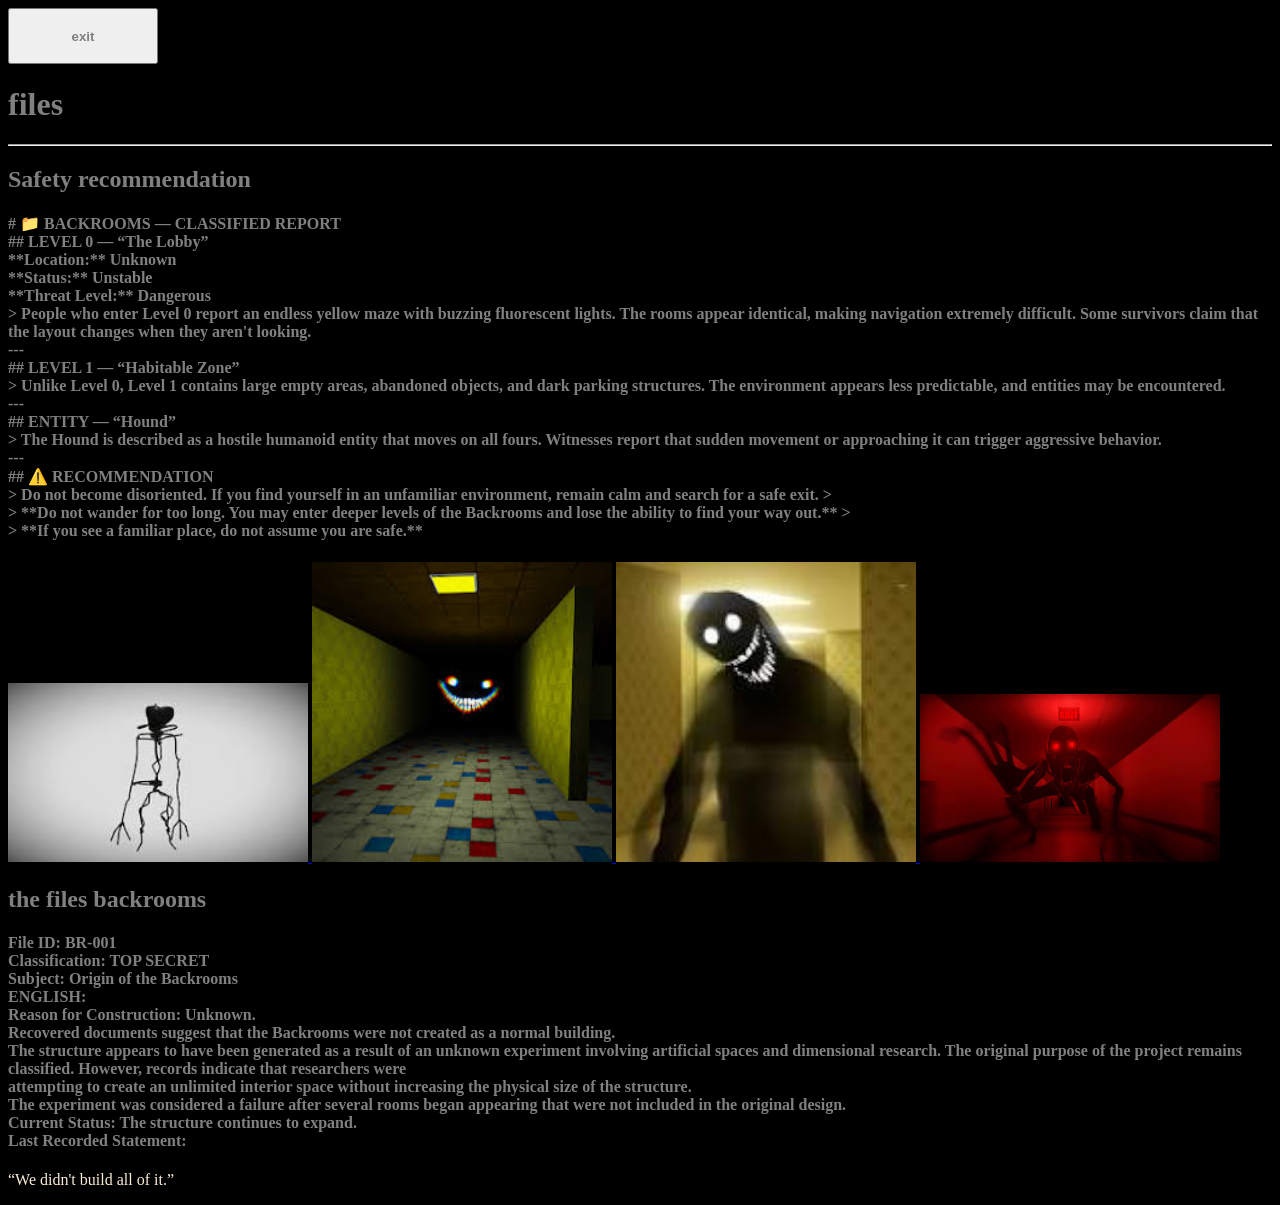
==== file.html @ 152f09a5 "Add files via upload" ====
<!DOCTYPE html>
<html lang="en">
<head>
    <meta charset="UTF-8">
    <meta name="viewport" content="width=device-width, initial-scale=1.0">
    <link rel="stylesheet" href="index.css">
    <title>files</title>
</head>
<body>

    <header>
        <nav><div>
            <a href="a href sing up.html">
                <button style="width: 150px;">
                    <h4>exit</h4>
                </button>
            </a>
        </div></nav>
        <h1>files</h1>
    </header>
    <hr>
    <h2>Safety recommendation</h2>
    <h4># 📁 BACKROOMS — CLASSIFIED REPORT
        <br>

## LEVEL 0 — “The Lobby”
<br>
**Location:** Unknown
<br>
**Status:** Unstable
<br>
**Threat Level:** Dangerous
<br>
> People who enter Level 0 report an endless yellow maze with buzzing fluorescent lights. The rooms appear identical, making navigation extremely difficult. Some survivors claim that the layout changes when they aren't looking.
<br>
---
<br>
## LEVEL 1 — “Habitable Zone”
<br>
> Unlike Level 0, Level 1 contains large empty areas, abandoned objects, and dark parking structures. The environment appears less predictable, and entities may be encountered.
<br>
---
<br>
## ENTITY — “Hound”
<br>
> The Hound is described as a hostile humanoid entity that moves on all fours. Witnesses report that sudden movement or approaching it can trigger aggressive behavior.
<br>
---
<br>
## ⚠️ RECOMMENDATION
<br>
> Do not become disoriented. If you find yourself in an unfamiliar environment, remain calm and search for a safe exit.
>
<br>
> **Do not wander for too long. You may enter deeper levels of the Backrooms and lose the ability to find your way out.**
>
<br>
> **If you see a familiar place, do not assume you are safe.**
</h4>
<nav>
    <div>
        <a href="download.jfif">
            <img src="download.jfif" alt="" style="width: 300px;">
        </a>

        <a href="download (2).jfif">
            <img src="download (2).jfif" alt="" style="width: 300px;">
        </a>

        <a href="download (1).jfif">
            <img src="download (1).jfif" alt="" style="width: 300px;">
        </a>

        <a href="images.jfif">
            <img src="images.jfif" alt="" style="width: 300px;">
        </a>
    </div>
</nav>
    <footer>
    <h2>the files backrooms</h2>
    <h4>
        File ID: BR-001
        <br>
Classification: TOP SECRET
<br>
Subject: Origin of the Backrooms
<br>

ENGLISH:
<br>
Reason for Construction: Unknown.
<br>

Recovered documents suggest that the Backrooms were not created as a normal building.<br> The structure appears to have been generated as a result of an unknown experiment involving artificial spaces and dimensional research.

The original purpose of the project remains classified. However, records indicate that researchers were<br> attempting to create an unlimited interior space without increasing the physical size of the structure.
<br>
The experiment was considered a failure after several rooms began appearing that were not included in the original design.
<br>
Current Status: The structure continues to expand.
<br>
Last Recorded Statement:
<br>
</h4>
<p style="color: antiquewhite;">
“We didn't build all of it.”
</p>
    </footer>
</body>
</html>
---- index.css ----
body{
    background-color: black;
}
h1,h2,h3,h4,h5,h6,b{
    color: gray;
}
button{
    color: rgb(153, 153, 153);
}
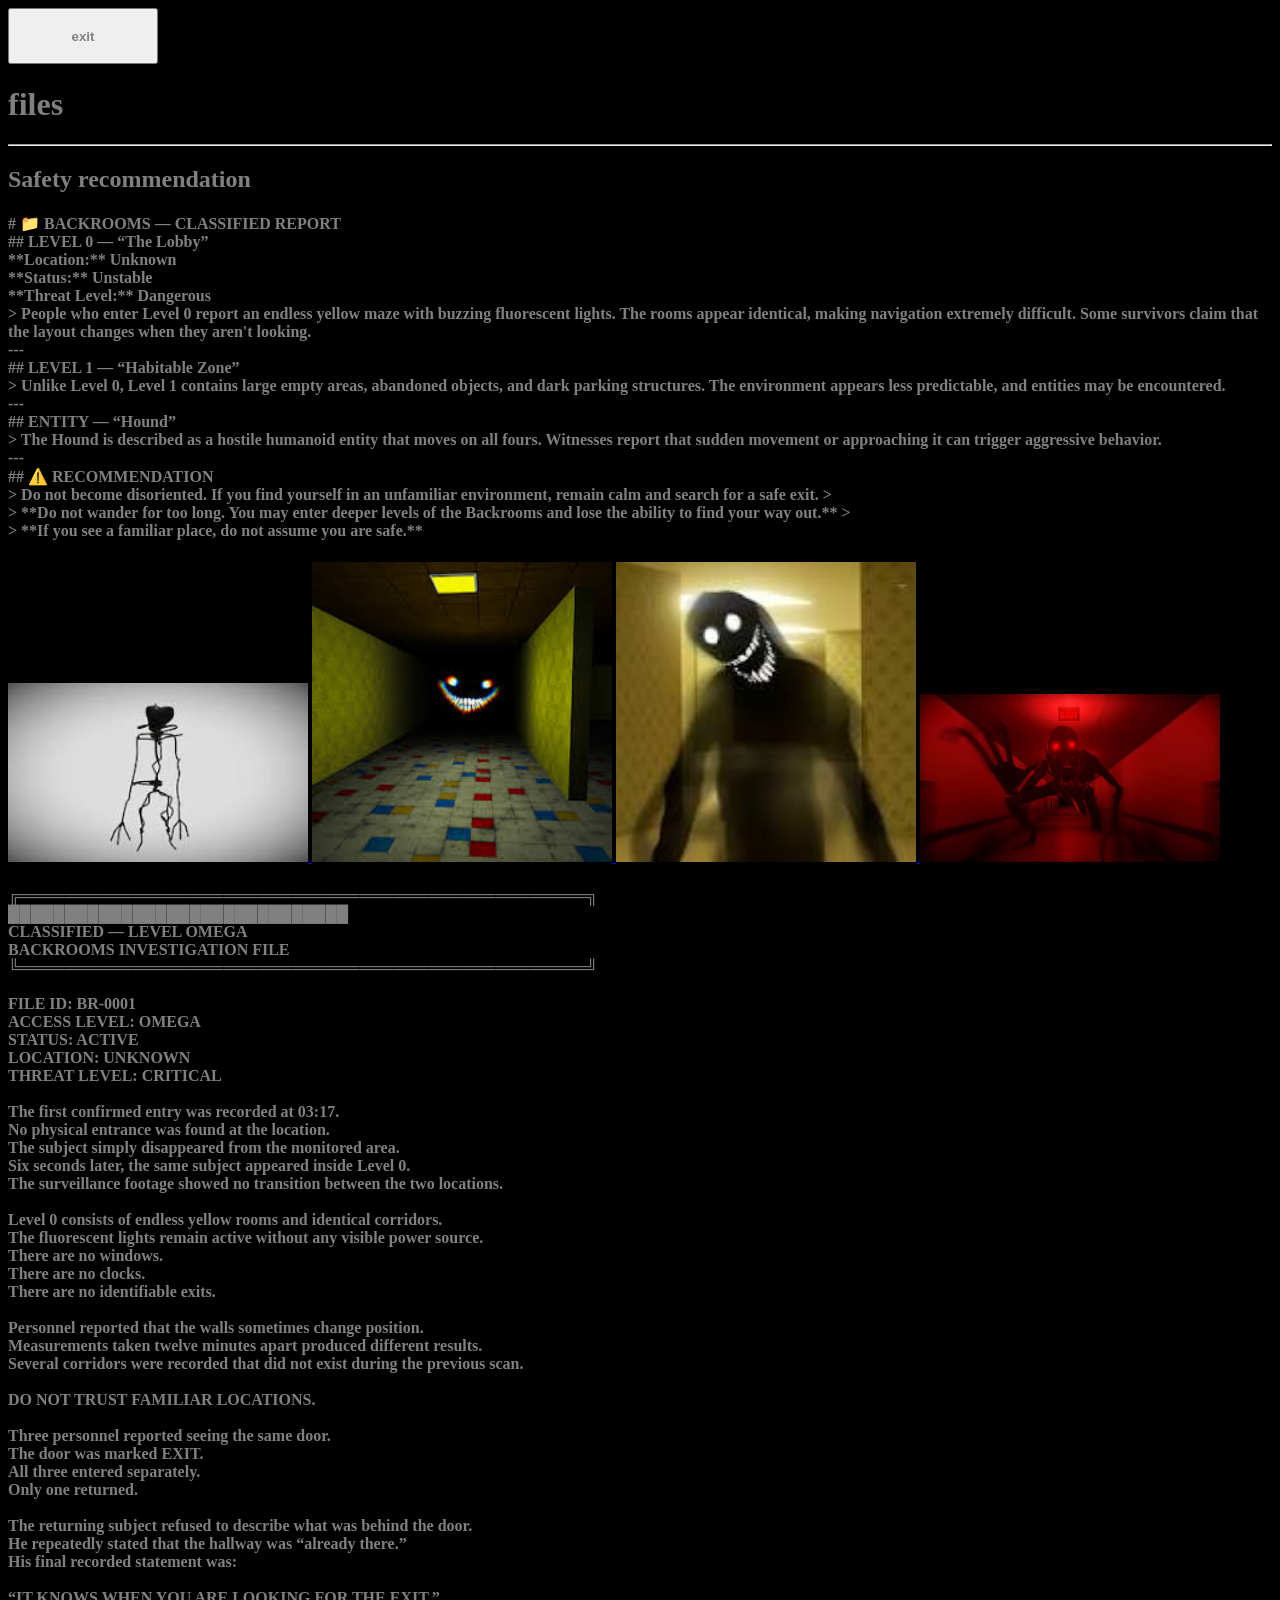
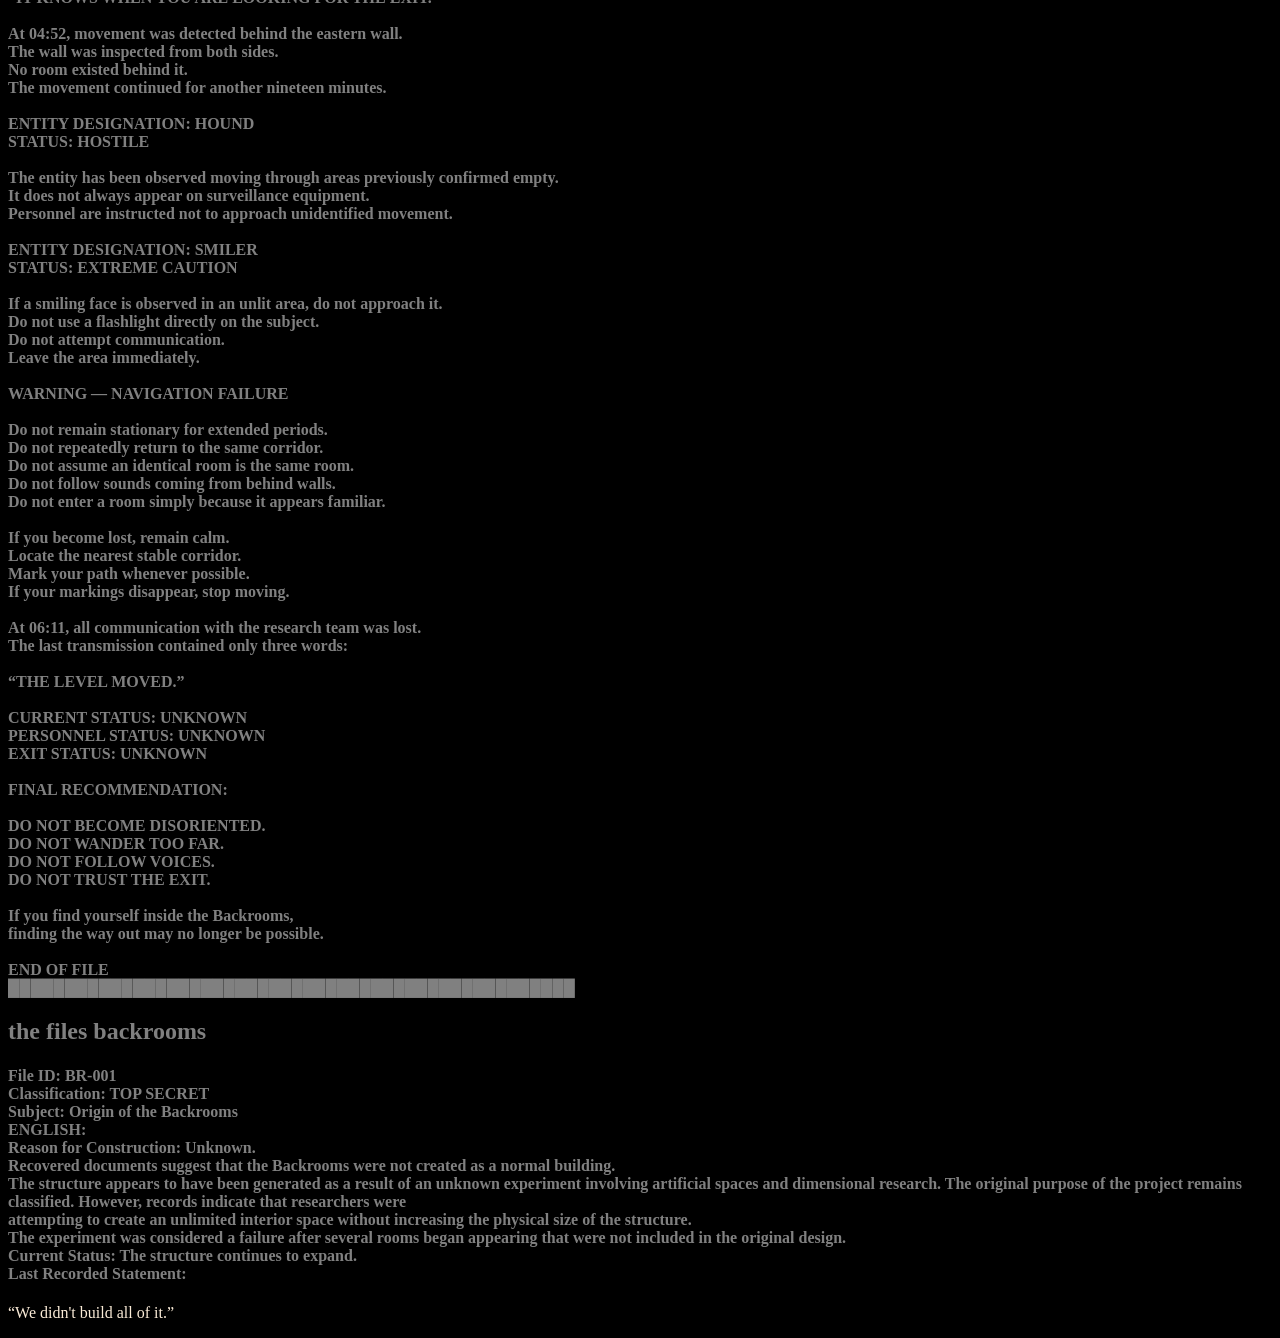
==== commit 963e58f0: "Add files via upload" ====
--- a/file.html
+++ b/file.html
@@ -76,6 +76,103 @@
         </a>
     </div>
 </nav>
+    <h4>
+        ╔══════════════════════════════════════════════════╗<br>
+        ██████████████████████████████<br>
+        CLASSIFIED — LEVEL OMEGA<br>
+        BACKROOMS INVESTIGATION FILE<br>
+╚══════════════════════════════════════════════════╝<br>
+<br>
+FILE ID: BR-0001<br>
+ACCESS LEVEL: OMEGA<br>
+STATUS: ACTIVE<br>
+LOCATION: UNKNOWN<br>
+THREAT LEVEL: CRITICAL<br>
+<br>
+The first confirmed entry was recorded at 03:17.<br>
+No physical entrance was found at the location.<br>
+The subject simply disappeared from the monitored area.<br>
+Six seconds later, the same subject appeared inside Level 0.<br>
+The surveillance footage showed no transition between the two locations.<br>
+<br>
+Level 0 consists of endless yellow rooms and identical corridors.<br>
+The fluorescent lights remain active without any visible power source.<br>
+There are no windows.<br>
+There are no clocks.<br>
+There are no identifiable exits.<br>
+<br>
+Personnel reported that the walls sometimes change position.<br>
+Measurements taken twelve minutes apart produced different results.<br>
+Several corridors were recorded that did not exist during the previous scan.<br>
+<br>
+DO NOT TRUST FAMILIAR LOCATIONS.<br>
+<br>
+Three personnel reported seeing the same door.<br>
+The door was marked EXIT.<br>
+All three entered separately.<br>
+Only one returned.<br>
+<br>
+The returning subject refused to describe what was behind the door.<br>
+He repeatedly stated that the hallway was “already there.”<br>
+His final recorded statement was:<br>
+<br>
+“IT KNOWS WHEN YOU ARE LOOKING FOR THE EXIT.”<br>
+<br>
+At 04:52, movement was detected behind the eastern wall.<br>
+The wall was inspected from both sides.<br>
+No room existed behind it.<br>
+The movement continued for another nineteen minutes.<br>
+<br>
+ENTITY DESIGNATION: HOUND<br>
+STATUS: HOSTILE<br>
+<br>
+The entity has been observed moving through areas previously confirmed empty.<br>
+It does not always appear on surveillance equipment.<br>
+Personnel are instructed not to approach unidentified movement.<br>
+<br>
+ENTITY DESIGNATION: SMILER<br>
+STATUS: EXTREME CAUTION<br>
+<br>
+If a smiling face is observed in an unlit area, do not approach it.<br>
+Do not use a flashlight directly on the subject.<br>
+Do not attempt communication.<br>
+Leave the area immediately.<br>
+<br>
+WARNING — NAVIGATION FAILURE<br>
+<br>
+Do not remain stationary for extended periods.<br>
+Do not repeatedly return to the same corridor.<br>
+Do not assume an identical room is the same room.<br>
+Do not follow sounds coming from behind walls.<br>
+Do not enter a room simply because it appears familiar.<br>
+<br>
+If you become lost, remain calm.<br>
+Locate the nearest stable corridor.<br>
+Mark your path whenever possible.<br>
+If your markings disappear, stop moving.<br>
+<br>
+At 06:11, all communication with the research team was lost.<br>
+The last transmission contained only three words:<br>
+<br>
+“THE LEVEL MOVED.”<br>
+<br>
+CURRENT STATUS: UNKNOWN<br>
+PERSONNEL STATUS: UNKNOWN<br>
+EXIT STATUS: UNKNOWN<br>
+<br>
+FINAL RECOMMENDATION:<br>
+<br>
+DO NOT BECOME DISORIENTED.<br>
+DO NOT WANDER TOO FAR.<br>
+DO NOT FOLLOW VOICES.<br>
+DO NOT TRUST THE EXIT.<br>
+<br>
+If you find yourself inside the Backrooms,<br>
+finding the way out may no longer be possible.<br>
+<br>
+END OF FILE<br>
+██████████████████████████████████████████████████<br>
+    </h4>
     <footer>
     <h2>the files backrooms</h2>
     <h4>
